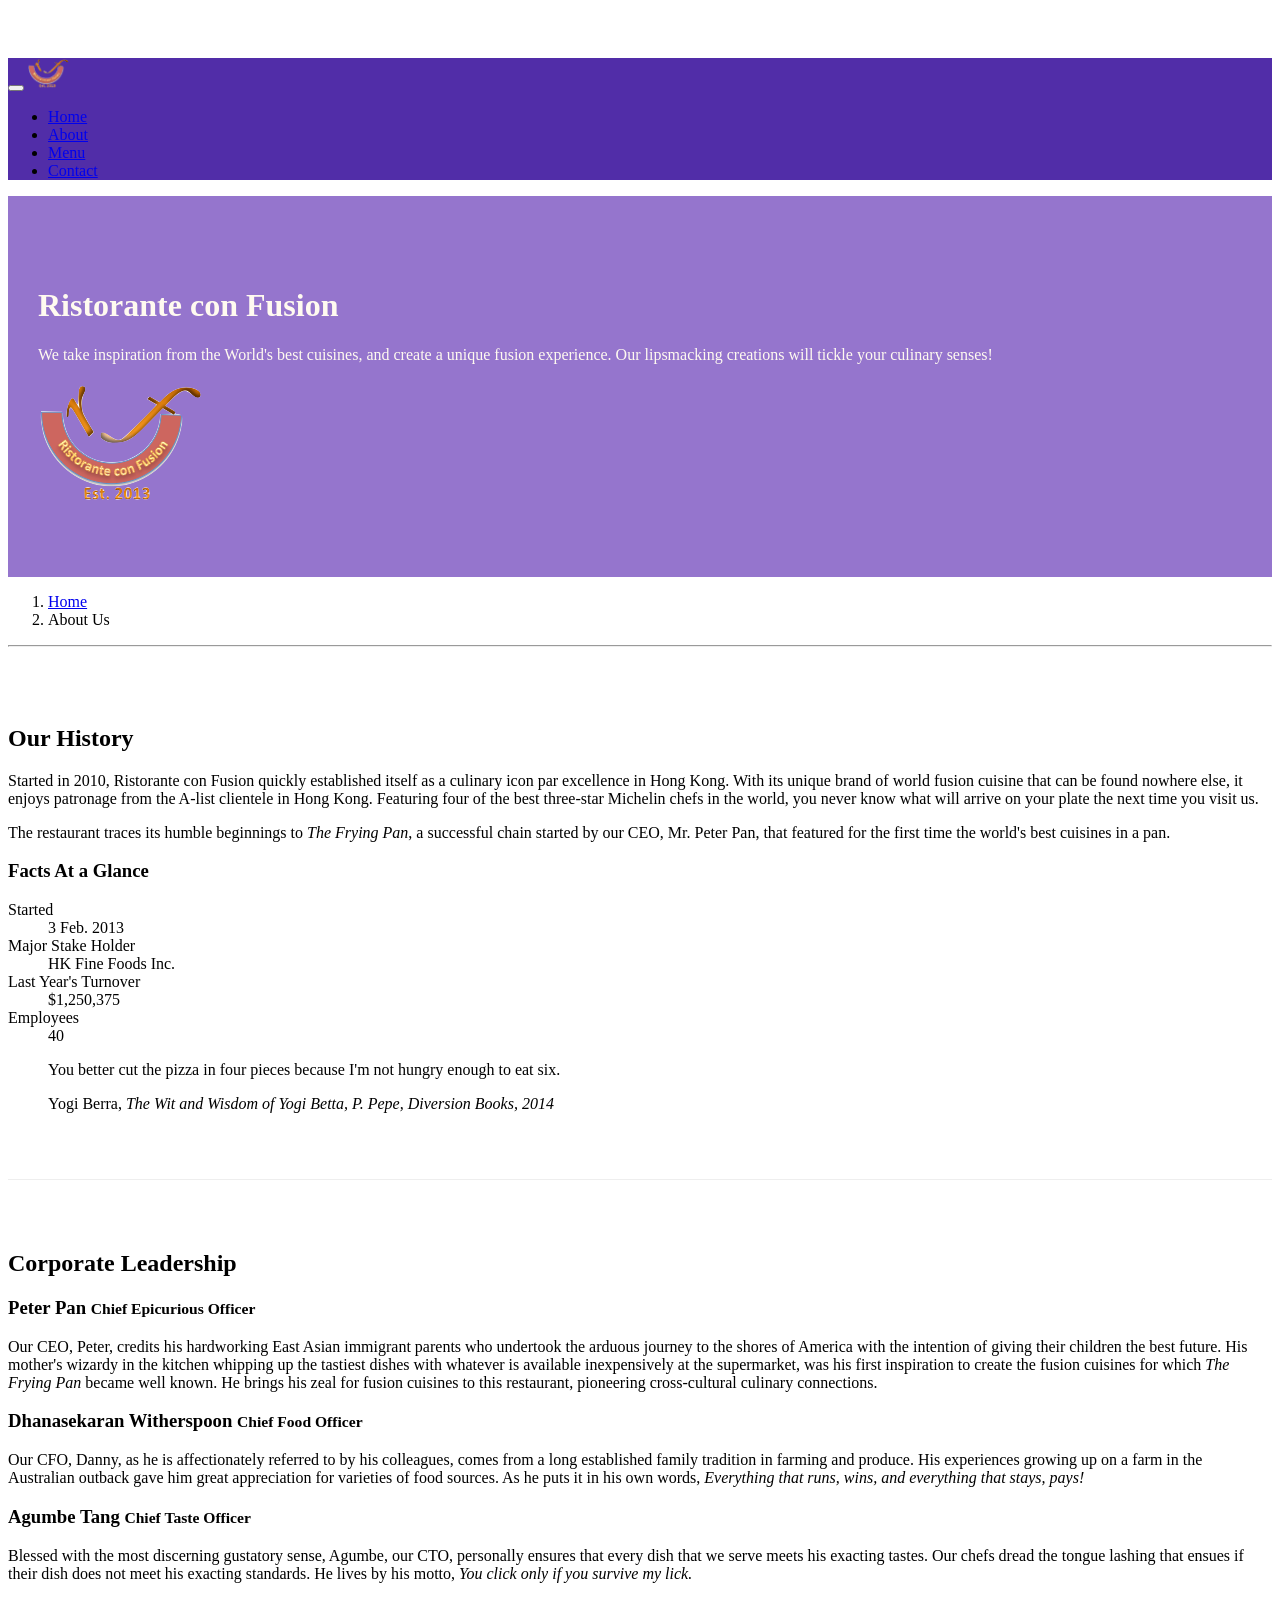
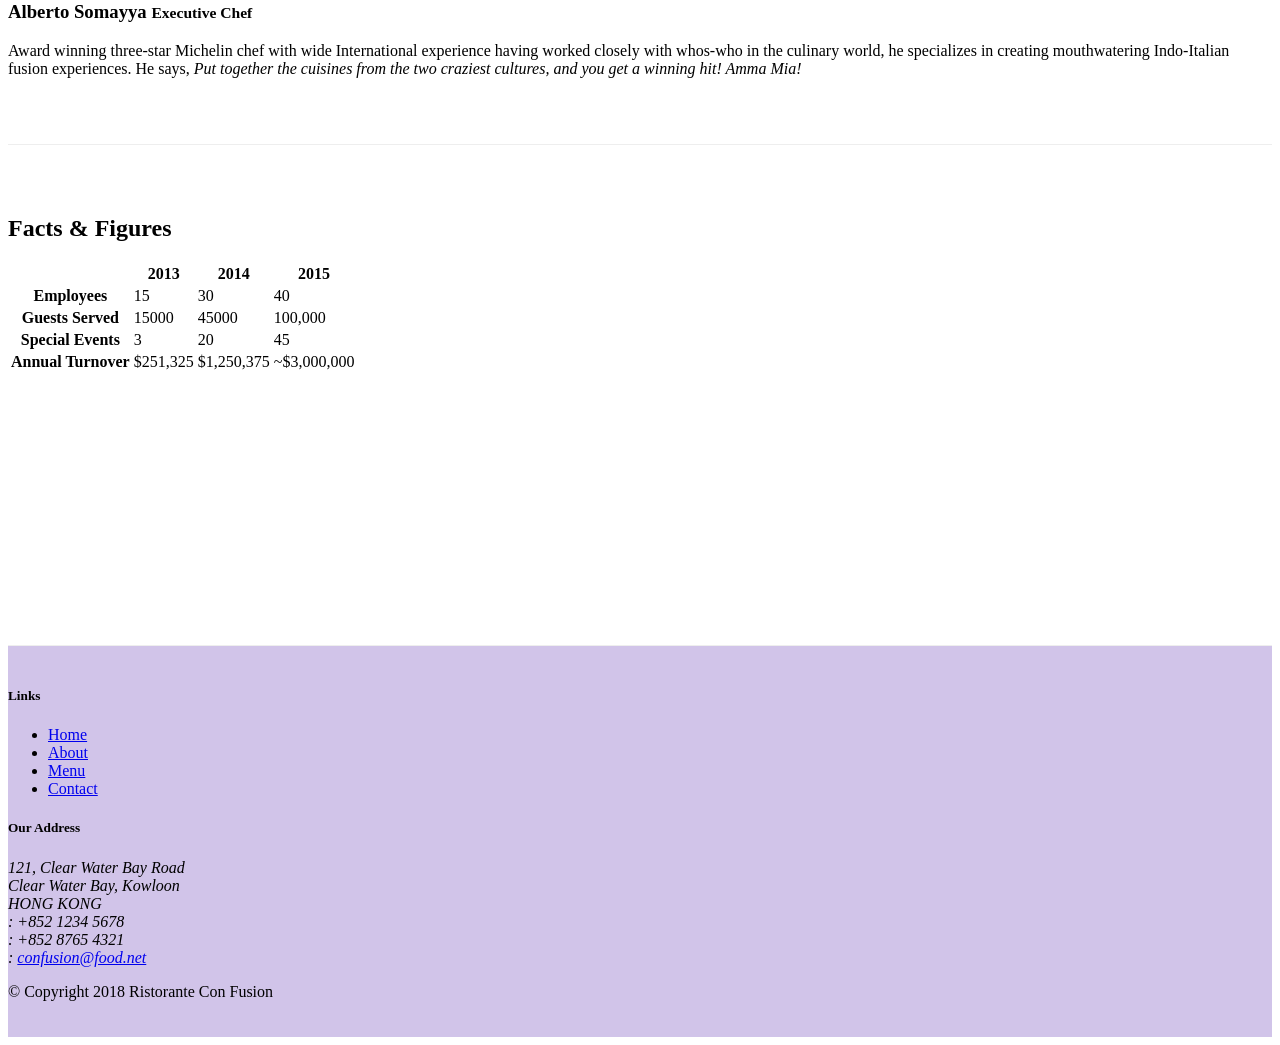
==== aboutus.html @ df8a65fa "initial repository" ====
<!DOCTYPE html>
<html lang="en">

<head>
  <meta charset="UTF-8">
  <meta http-equiv="X-UA-Compatible" content="IE=edge">
  <meta name="viewport" content="width=device-width, initial-scale=1.0">
  <link rel="stylesheet" href="node_modules/bootstrap/dist/css/bootstrap.min.css" />
  <link rel="stylesheet" href="node_modules/font-awesome/css/font-awesome.min.css" />
  <link rel="stylesheet" href="node_modules/bootstrap-social/bootstrap-social.css" />
  <link rel="stylesheet" href="./css/styles.css" />

  <title>Ristorante Con Fusion: About Us</title>
</head>

<body>
  <nav class="navbar navbar-dark navbar-expand-sm fixed-top">
    <div class="container">
      <button class="navbar-toggler" type="button" data-toggle="collapse" data-target="#Navbar">
        <span class="navbar-toggler-icon"></span>
      </button>
      <a class="navbar-brand mr-auto" href="/index.html"><img src="img/logo.png" height="30" width="41"></a>
      <div class="collapse navbar-collapse" id="Navbar">
        <ul class="navbar-nav mr-auto">
          <li class="nav-item"><a class="nav-link" href="/index.html"><span class="fa fa-home fa-lg"></span> Home</a>
          </li>
          <li class="nav-item active"><a class="nav-link" href="/aboutus.html"><span class="fa fa-info fa-lg"></span>
              About</a></li>
          <li class="nav-item"><a class="nav-link" href="#"><span class="fa fa-list fa-lg"></span> Menu</a></li>
          <li class="nav-item"><a class="nav-link" href="/contactus.html"><span class="fa fa-address-card fa-lg"></span>
              Contact</a></li>
        </ul>
      </div>
    </div>
  </nav>

  <header class="jumbotron">
    <div class="container">
      <div class="row row-header">
        <div class="col-12 col-sm-6">
          <h1>Ristorante con Fusion</h1>
          <p>We take inspiration from the World's best cuisines, and create a unique fusion experience. Our lipsmacking
            creations will tickle your culinary senses!</p>
        </div>
        <div class="col-12 col-sm align-self-center">
          <img src="img/logo.png" class="img-fluid">
        </div>
      </div>
    </div>
  </header>

  <div>
    <div class="container">
      <div class="row row-header">
        <ol class="col-12 breadcrumb">
          <li class="breadcrumb-item"><a href="/index.html">Home</a></li>
          <li class="breadcrumb-item active">About Us</li>
        </ol>
        <hr>
      </div>
    </div>

    <div class="container">
      <div class="row row-content">
        <h2 class="col-12">Our History</h2>
        <div class="col-12 col-sm-6">
          <p>Started in 2010, Ristorante con Fusion quickly established itself as a culinary icon par excellence in Hong
            Kong. With its unique brand of world fusion cuisine that can be found nowhere else, it enjoys patronage from
            the A-list clientele in Hong Kong. Featuring four of the best three-star Michelin chefs in the world, you
            never know what will arrive on your plate the next time you visit us.</p>
          <p>The restaurant traces its humble beginnings to <em>The Frying Pan</em>, a successful chain started by our
            CEO, Mr.
            Peter Pan, that featured for the first time the world's best cuisines in a pan.</p>
        </div>
        <div class="col-12 col-sm-6">
          <div class="card">
            <h3 class="card-header bg-primary text-white">Facts At a Glance</h3>
            <div class="card-body">
              <dl class="row">
                <dt class="col-6">Started</dt>
                <dd class="col-6">3 Feb. 2013</dd>
                <dt class="col-6">Major Stake Holder</dt>
                <dd class="col-6">HK Fine Foods Inc.</dd>
                <dt class="col-6">Last Year's Turnover</dt>
                <dd class="col-6">$1,250,375</dd>
                <dt class="col-6">Employees</dt>
                <dd class="col-6">40</dd>
              </dl>
            </div>
          </div>
        </div>
        <div class="col-12">
          <div class="card card-body bg-light">
            <blockquote class="blockquote">
              <p class="mb-0">You better cut the pizza in four pieces because I'm not hungry enough to eat six.</p>
              <footer class="blockquote-footer">Yogi Berra, <cite title="Source Title">The Wit and Wisdom of Yogi Betta,
                  P. Pepe, Diversion Books, 2014</cite></footer>
            </blockquote>
          </div>
        </div>
      </div>
    </div>


    <div class="container">
      <div class="row row-content">
        <h2 class="col-12">Corporate Leadership</h2>
        <h3>Peter Pan <small>Chief Epicurious Officer</small></h3>
        <p class="d-none d-sm-block">Our CEO, Peter, credits his hardworking East Asian immigrant parents who undertook
          the arduous journey to the shores of America with the intention of giving their children the best future. His
          mother's wizardy in the kitchen whipping up the tastiest dishes with whatever is available inexpensively at
          the supermarket, was his first inspiration to create the fusion cuisines for which <em>The Frying Pan</em>
          became well known. He brings his zeal for fusion cuisines to this restaurant, pioneering cross-cultural
          culinary connections.</p>
        <h3>Dhanasekaran Witherspoon <small>Chief Food Officer</small></h3>
        <p class="d-none d-sm-block">Our CFO, Danny, as he is affectionately referred to by his colleagues, comes from a
          long established family tradition in farming and produce. His experiences growing up on a farm in the
          Australian outback gave him great appreciation for varieties of food sources. As he puts it in his own words,
          <em>Everything that runs, wins, and everything that stays, pays!</em>
        </p>
        <h3>Agumbe Tang <small>Chief Taste Officer</small></h3>
        <p class="d-none d-sm-block">Blessed with the most discerning gustatory sense, Agumbe, our CTO, personally
          ensures that every dish that we serve meets his exacting tastes. Our chefs dread the tongue lashing that
          ensues if their dish does not meet his exacting standards. He lives by his motto, <em>You click only if you
            survive my lick.</em></p>
        <h3>Alberto Somayya <small>Executive Chef</small></h3>
        <p class="d-none d-sm-block">Award winning three-star Michelin chef with wide International experience having
          worked closely with whos-who in the culinary world, he specializes in creating mouthwatering Indo-Italian
          fusion experiences. He says, <em>Put together the cuisines from the two craziest cultures, and you get a
            winning hit! Amma Mia!</em></p>
      </div>
      <div class="row row-content">
        <div class="col-12 col-sm-9">
          <h2>Facts &amp; Figures</h2>
          <div class="table-responsive">
            <table class="table table-striped">
              <thead class="thead-dark">
                <tr>
                  <th>&nbsp;</th>
                  <th>2013</th>
                  <th>2014</th>
                  <th>2015</th>
                </tr>
              </thead>
              <tbody>
                <tr>
                  <th>Employees</th>
                  <td>15</td>
                  <td>30</td>
                  <td>40</td>
                </tr>
                <tr>
                  <th>Guests Served</th>
                  <td>15000</td>
                  <td>45000</td>
                  <td>100,000</td>
                </tr>
                <tr>
                  <th>Special Events</th>
                  <td>3</td>
                  <td>20</td>
                  <td>45</td>
                </tr>
                <tr>
                  <th>Annual Turnover</th>
                  <td>$251,325</td>
                  <td>$1,250,375</td>
                  <td>~$3,000,000</td>
                </tr>
              </tbody>
            </table>
          </div>

        </div>
        <div class="col-12 col-sm-3"></div>
      </div>
    </div>
  </div>

  <footer class="footer">
    <div class="container">
      <div class="row">
        <div class="col-4 offset-1 col-sm-2">
          <h5>Links</h5>
          <ul class="list-unstyled">
            <li><a href="#">Home</a></li>
            <li><a href="#">About</a></li>
            <li><a href="#">Menu</a></li>
            <li><a href="#">Contact</a></li>
          </ul>
        </div>
        <div class="col-7 col-sm-5">
          <h5>Our Address</h5>
          <address>
            121, Clear Water Bay Road<br>
            Clear Water Bay, Kowloon<br>
            HONG KONG<br>
            <i class="fa fa-phone fa-lg"></i>: +852 1234 5678<br>
            <i class="fa fa-fax fa-lg"></i>: +852 8765 4321<br>
            <i class="fa fa-envelope fa-lg"></i>: <a href="mailto:confusion@food.net">confusion@food.net</a>
          </address>
        </div>
        <div class="col-12 col-sm-4 align-self-center">
          <div class="text-center">
            <a class="btn btn-social-icon btn-google" href="http://google.com/+"><i
                class="fa fa-google-plus fa-lg"></i></a>
            <a class="btn btn-social-icon btn-facebook" href="http://www.facebook.com/profile.php?id="><i
                class="fa fa-facebook fa-lg"></i></a>
            <a class="btn btn-social-icon btn-linkedin" href="http://www.linkedin.com/in/"><i
                class="fa fa-linkedin fa-lg"></i></a>
            <a class="btn btn-social-icon btn-twitter" href="http://twitter.com/"><i
                class="fa fa-twitter fa-lg"></i></a>
            <a class="btn btn-social-icon btn-google" href="http://youtube.com/"><i class="fa fa-youtube fa-lg"></i></a>
            <a class="btn btn-social-icon" href="mailto:"><i class="fa fa-envelope fa-lg"></i></a>
          </div>
        </div>
      </div>
      <div class="row justify-content-center">
        <div class="col-auto">
          <p>© Copyright 2018 Ristorante Con Fusion</p>
        </div>
      </div>
    </div>
  </footer>

</body>

<script src="https://code.jquery.com/jquery-3.2.1.slim.min.js"
  integrity="sha384-KJ3o2DKtIkvYIK3UENzmM7KCkRr/rE9/Qpg6aAZGJwFDMVNA/GpGFF93hXpG5KkN" crossorigin="anonymous"></script>
<script src="https://maxcdn.bootstrapcdn.com/bootstrap/4.0.0-beta/js/bootstrap.min.js"
  integrity="sha384-h0AbiXch4ZDo7tp9hKZ4TsHbi047NrKGLO3SEJAg45jXxnGIfYzk4Si90RDIqNm1" crossorigin="anonymous"></script>
<script src="https://cdnjs.cloudflare.com/ajax/libs/popper.js/1.11.0/umd/popper.min.js"
  integrity="sha384-b/U6ypiBEHpOf/4+1nzFpr53nxSS+GLCkfwBdFNTxtclqqenISfwAzpKaMNFNmj4" crossorigin="anonymous"></script>


</html>
---- css/styles.css ----
.row-header {
  margin: 0px auto;
  padding: 0px auto;
}

.row-content{
  margin: 0px auto;
  padding: 50px 0px;
  border-bottom: 1px ridge;
  min-height: 400px;
}

.footer {
  background-color: #D1C4E9;
  margin: 0px auto;
  padding: 20px 0px;
}

.jumbotron {
  padding: 70px 30px;
  margin: 0px auto;
  background: #9575CD;
  color:floralwhite;
}

.address {
  font-size: 80%;
  margin: 0px;
  color: #0f0f0f
}

body{
  padding: 50px 0px 0px 0px;
  z-index:0;
}

.navbar-dark {
   background-color: #512DA8;
}
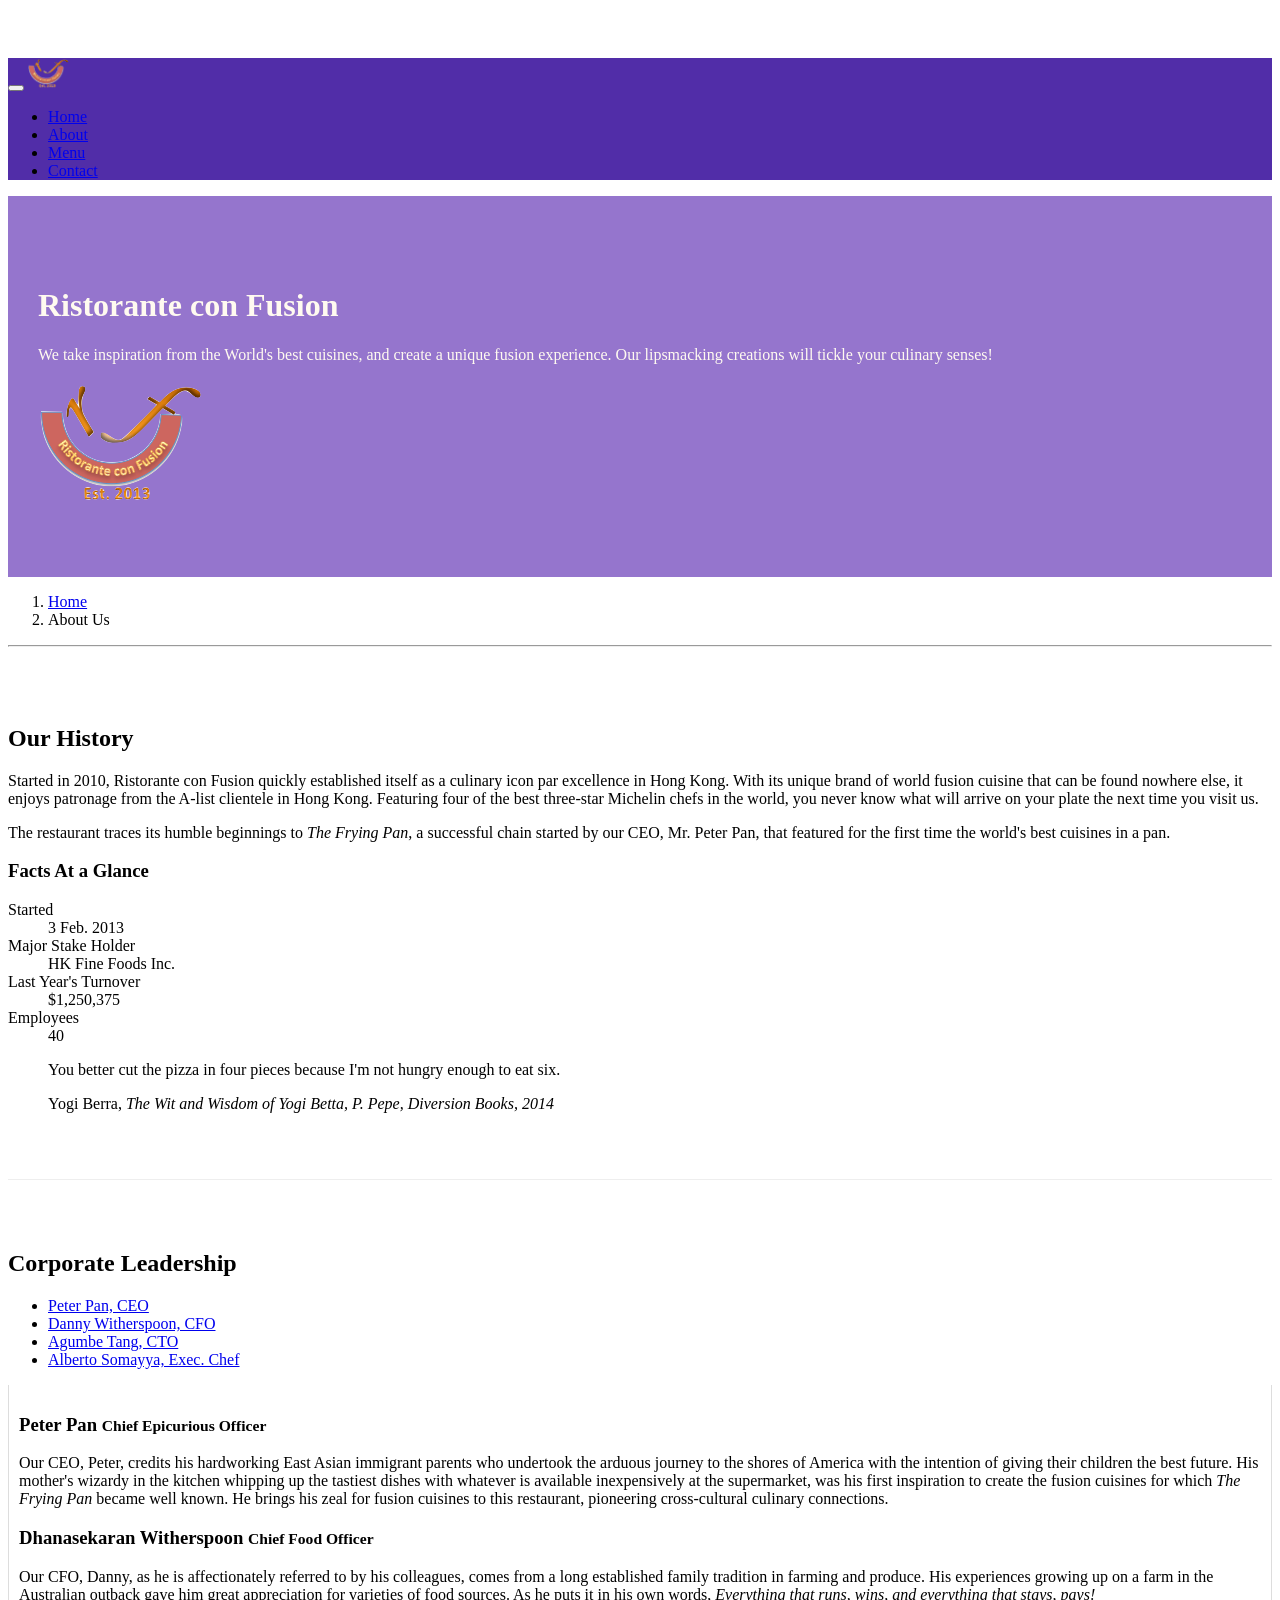
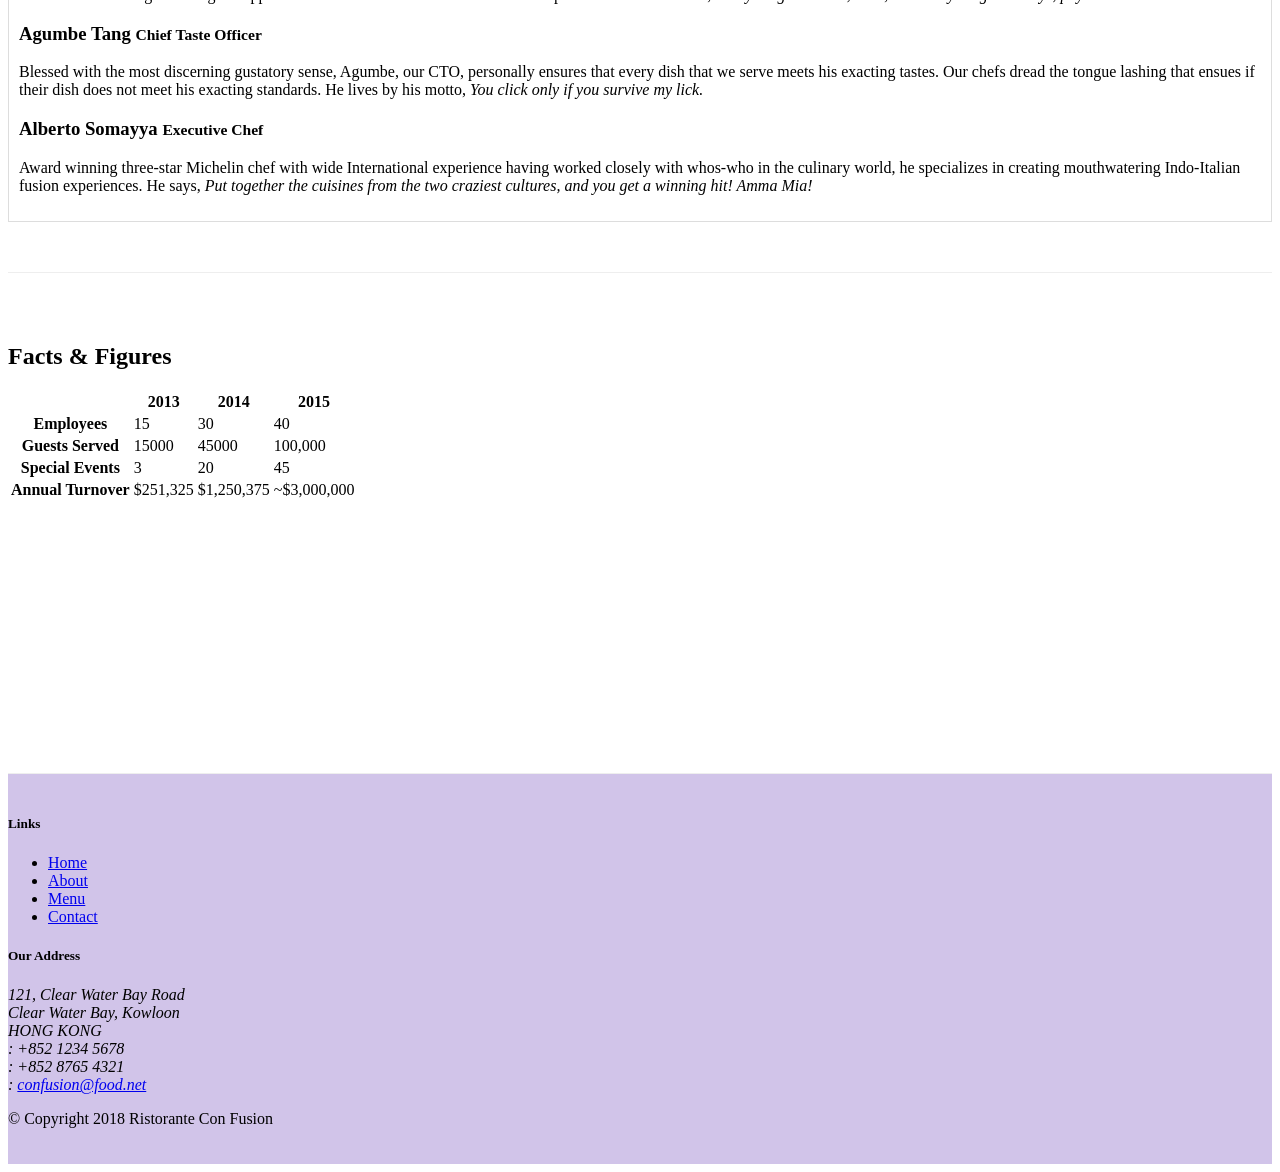
==== commit 1c079101: "tabs" ====
--- a/aboutus.html
+++ b/aboutus.html
@@ -105,30 +105,66 @@
     <div class="container">
       <div class="row row-content">
         <h2 class="col-12">Corporate Leadership</h2>
-        <h3>Peter Pan <small>Chief Epicurious Officer</small></h3>
-        <p class="d-none d-sm-block">Our CEO, Peter, credits his hardworking East Asian immigrant parents who undertook
-          the arduous journey to the shores of America with the intention of giving their children the best future. His
-          mother's wizardy in the kitchen whipping up the tastiest dishes with whatever is available inexpensively at
-          the supermarket, was his first inspiration to create the fusion cuisines for which <em>The Frying Pan</em>
-          became well known. He brings his zeal for fusion cuisines to this restaurant, pioneering cross-cultural
-          culinary connections.</p>
-        <h3>Dhanasekaran Witherspoon <small>Chief Food Officer</small></h3>
-        <p class="d-none d-sm-block">Our CFO, Danny, as he is affectionately referred to by his colleagues, comes from a
-          long established family tradition in farming and produce. His experiences growing up on a farm in the
-          Australian outback gave him great appreciation for varieties of food sources. As he puts it in his own words,
-          <em>Everything that runs, wins, and everything that stays, pays!</em>
-        </p>
-        <h3>Agumbe Tang <small>Chief Taste Officer</small></h3>
-        <p class="d-none d-sm-block">Blessed with the most discerning gustatory sense, Agumbe, our CTO, personally
-          ensures that every dish that we serve meets his exacting tastes. Our chefs dread the tongue lashing that
-          ensues if their dish does not meet his exacting standards. He lives by his motto, <em>You click only if you
-            survive my lick.</em></p>
-        <h3>Alberto Somayya <small>Executive Chef</small></h3>
-        <p class="d-none d-sm-block">Award winning three-star Michelin chef with wide International experience having
-          worked closely with whos-who in the culinary world, he specializes in creating mouthwatering Indo-Italian
-          fusion experiences. He says, <em>Put together the cuisines from the two craziest cultures, and you get a
-            winning hit! Amma Mia!</em></p>
-      </div>
+
+        <ul class="nav nav-tabs">
+          <li class="nav-item">
+            <a class="nav-link active" href="#peter" role="tab" data-toggle="tab">Peter Pan, CEO</a>
+          </li>
+          <li class="nav-item">
+            <a class="nav-link" href="#danny" role="tab" data-toggle="tab">Danny Witherspoon, CFO</a>
+          </li>
+          <li class="nav-item">
+            <a class="nav-link" href="#agumbe" role="tab" data-toggle="tab">Agumbe Tang, CTO</a>
+          </li>
+          <li class="nav-item">
+            <a class="nav-link" href="#alberto" role="tab" data-toggle="tab">Alberto Somayya, Exec. Chef</a>
+          </li>
+        </ul>
+
+        <div class="tab-content">
+          <div role="tabpanel" class="tab-pane fade show active" id="peter">
+            <h3>Peter Pan <small>Chief Epicurious Officer</small></h3>
+            <p class="d-none d-sm-block">Our CEO, Peter, credits his hardworking East Asian immigrant parents who
+              undertook
+              the arduous journey to the shores of America with the intention of giving their children the best future.
+              His
+              mother's wizardy in the kitchen whipping up the tastiest dishes with whatever is available inexpensively at
+              the supermarket, was his first inspiration to create the fusion cuisines for which <em>The Frying Pan</em>
+              became well known. He brings his zeal for fusion cuisines to this restaurant, pioneering cross-cultural
+              culinary connections.</p>
+          </div>
+          
+          <div role="tabpanel" class="tab-pane fade" id="danny">
+            <h3>Dhanasekaran Witherspoon <small>Chief Food Officer</small></h3>
+            <p class="d-none d-sm-block">Our CFO, Danny, as he is affectionately referred to by his colleagues, comes from
+              a
+              long established family tradition in farming and produce. His experiences growing up on a farm in the
+              Australian outback gave him great appreciation for varieties of food sources. As he puts it in his own
+              words,
+              <em>Everything that runs, wins, and everything that stays, pays!</em>
+            </p>
+          </div>
+
+          <div role="tabpanel" class="tab-pane fade" id="agumbe">
+            <h3>Agumbe Tang <small>Chief Taste Officer</small></h3>
+            <p class="d-none d-sm-block">Blessed with the most discerning gustatory sense, Agumbe, our CTO, personally
+              ensures that every dish that we serve meets his exacting tastes. Our chefs dread the tongue lashing that
+              ensues if their dish does not meet his exacting standards. He lives by his motto, <em>You click only if you
+                survive my lick.</em>
+            </p>
+          </div>
+
+          <div role="tabpanel" class="tab-pane fade" id="alberto">
+            <h3>Alberto Somayya <small>Executive Chef</small></h3>
+            <p class="d-none d-sm-block">Award winning three-star Michelin chef with wide International experience having
+              worked closely with whos-who in the culinary world, he specializes in creating mouthwatering Indo-Italian
+              fusion experiences. He says, <em>Put together the cuisines from the two craziest cultures, and you get a
+                winning hit! Amma Mia!</em>
+            </p>
+          </div>
+        </div>
+      </div>
+
       <div class="row row-content">
         <div class="col-12 col-sm-9">
           <h2>Facts &amp; Figures</h2>
--- a/css/styles.css
+++ b/css/styles.css
@@ -37,3 +37,10 @@
 .navbar-dark {
    background-color: #512DA8;
 }
+
+.tab-content {
+  border-left: 1px solid #ddd;
+  border-right: 1px solid #ddd;
+  border-bottom: 1px solid #ddd;
+  padding: 10px;
+}
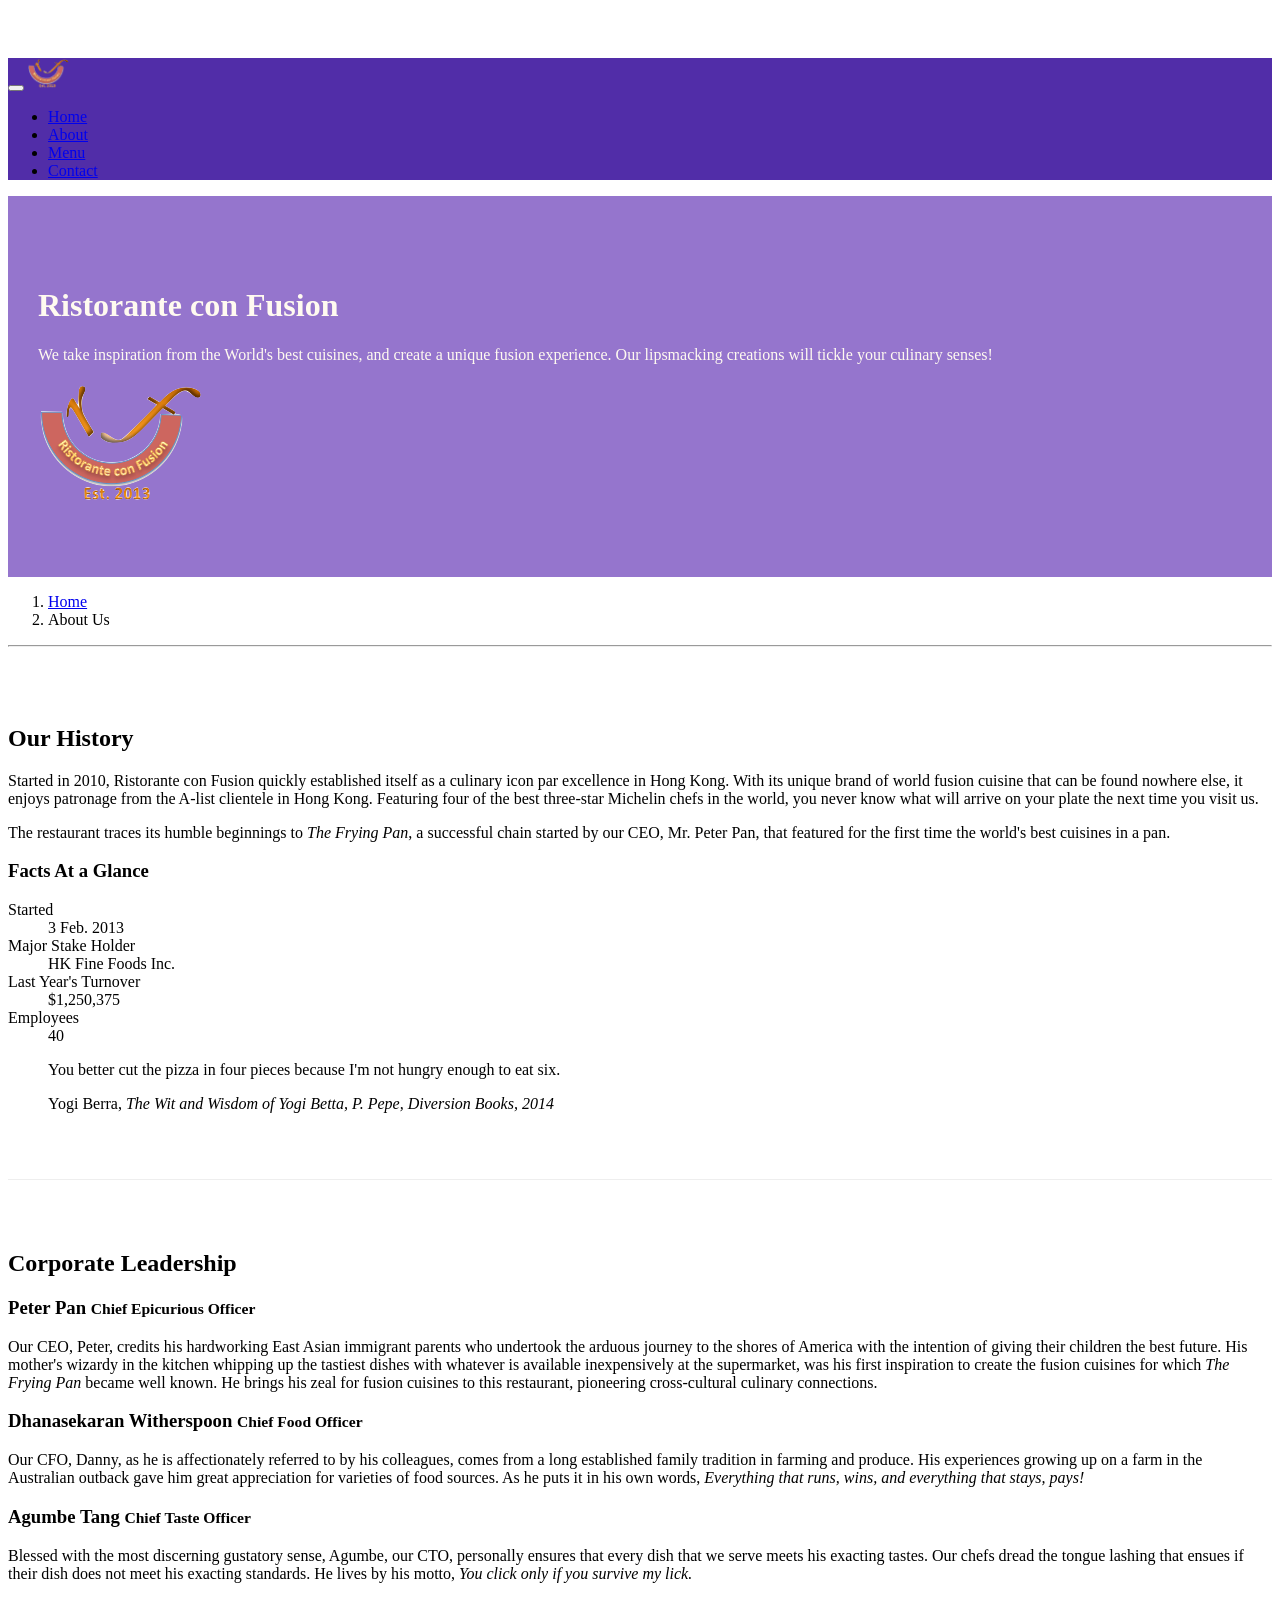
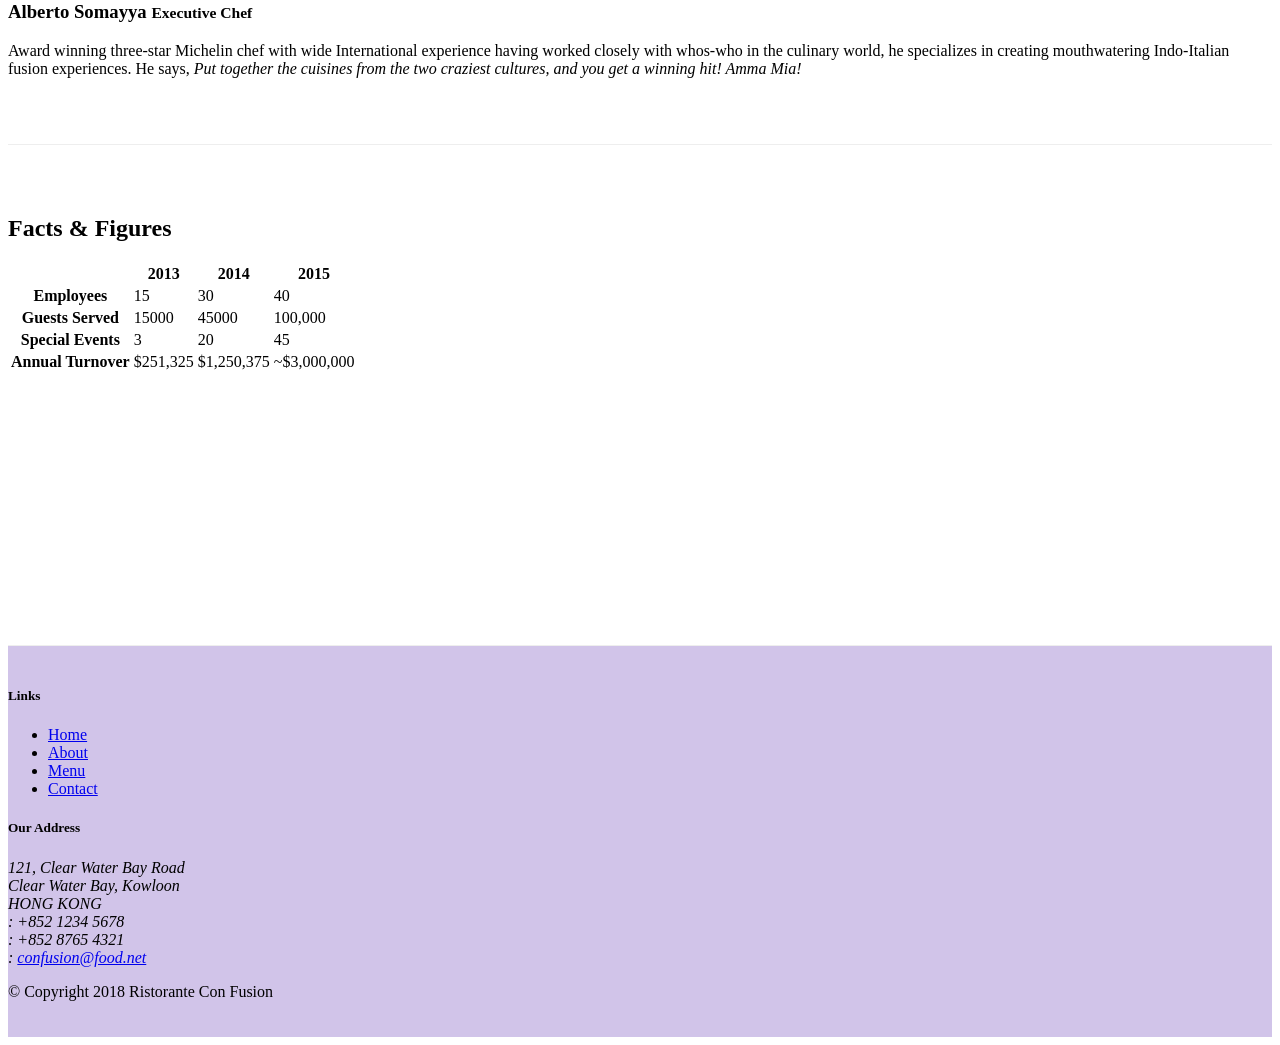
==== commit cf4fa1cf: "tooltips & modals" ====
--- a/aboutus.html
+++ b/aboutus.html
@@ -106,62 +106,88 @@
       <div class="row row-content">
         <h2 class="col-12">Corporate Leadership</h2>
 
-        <ul class="nav nav-tabs">
-          <li class="nav-item">
-            <a class="nav-link active" href="#peter" role="tab" data-toggle="tab">Peter Pan, CEO</a>
-          </li>
-          <li class="nav-item">
-            <a class="nav-link" href="#danny" role="tab" data-toggle="tab">Danny Witherspoon, CFO</a>
-          </li>
-          <li class="nav-item">
-            <a class="nav-link" href="#agumbe" role="tab" data-toggle="tab">Agumbe Tang, CTO</a>
-          </li>
-          <li class="nav-item">
-            <a class="nav-link" href="#alberto" role="tab" data-toggle="tab">Alberto Somayya, Exec. Chef</a>
-          </li>
-        </ul>
-
-        <div class="tab-content">
-          <div role="tabpanel" class="tab-pane fade show active" id="peter">
-            <h3>Peter Pan <small>Chief Epicurious Officer</small></h3>
-            <p class="d-none d-sm-block">Our CEO, Peter, credits his hardworking East Asian immigrant parents who
-              undertook
-              the arduous journey to the shores of America with the intention of giving their children the best future.
-              His
-              mother's wizardy in the kitchen whipping up the tastiest dishes with whatever is available inexpensively at
-              the supermarket, was his first inspiration to create the fusion cuisines for which <em>The Frying Pan</em>
-              became well known. He brings his zeal for fusion cuisines to this restaurant, pioneering cross-cultural
-              culinary connections.</p>
-          </div>
-          
-          <div role="tabpanel" class="tab-pane fade" id="danny">
-            <h3>Dhanasekaran Witherspoon <small>Chief Food Officer</small></h3>
-            <p class="d-none d-sm-block">Our CFO, Danny, as he is affectionately referred to by his colleagues, comes from
-              a
-              long established family tradition in farming and produce. His experiences growing up on a farm in the
-              Australian outback gave him great appreciation for varieties of food sources. As he puts it in his own
-              words,
-              <em>Everything that runs, wins, and everything that stays, pays!</em>
-            </p>
-          </div>
-
-          <div role="tabpanel" class="tab-pane fade" id="agumbe">
-            <h3>Agumbe Tang <small>Chief Taste Officer</small></h3>
-            <p class="d-none d-sm-block">Blessed with the most discerning gustatory sense, Agumbe, our CTO, personally
-              ensures that every dish that we serve meets his exacting tastes. Our chefs dread the tongue lashing that
-              ensues if their dish does not meet his exacting standards. He lives by his motto, <em>You click only if you
-                survive my lick.</em>
-            </p>
-          </div>
-
-          <div role="tabpanel" class="tab-pane fade" id="alberto">
-            <h3>Alberto Somayya <small>Executive Chef</small></h3>
-            <p class="d-none d-sm-block">Award winning three-star Michelin chef with wide International experience having
-              worked closely with whos-who in the culinary world, he specializes in creating mouthwatering Indo-Italian
-              fusion experiences. He says, <em>Put together the cuisines from the two craziest cultures, and you get a
-                winning hit! Amma Mia!</em>
-            </p>
-          </div>
+        <div id="accordion">
+          <div class="card">
+            <div class="card-header" role="tab" id="peterhead">
+              <h3 class="mb-0">
+                <a data-toggle="collapse" data-target="#peter">
+                  Peter Pan <small>Chief Epicurious Officer</small>
+                </a>
+              </h3>
+            </div>
+            <div class="collapse show" id="peter" data-parent="#accordion">
+              <div class="card-body">
+                <p class="d-none d-sm-block">Our CEO, Peter, credits his hardworking East Asian immigrant parents who
+                  undertook
+                  the arduous journey to the shores of America with the intention of giving their children the best future.
+                  His
+                  mother's wizardy in the kitchen whipping up the tastiest dishes with whatever is available inexpensively at
+                  the supermarket, was his first inspiration to create the fusion cuisines for which <em>The Frying Pan</em>
+                  became well known. He brings his zeal for fusion cuisines to this restaurant, pioneering cross-cultural
+                  culinary connections.</p>
+              </div>     
+            </div>
+          </div>
+
+          <div class="card">
+            <div class="card-header" role="tab" id="dannyhead">
+              <h3 class="mb-0">
+                <a class="collapsed" data-toggle="collapse" data-target="#danny">
+                  Dhanasekaran Witherspoon <small>Chief Food Officer</small>
+                </a>
+              </h3>
+            </div>
+            <div class="collapse" id="danny" data-parent="#accordion">
+              <div class="card-body">
+                <p class="d-none d-sm-block">Our CFO, Danny, as he is affectionately referred to by his colleagues, comes from
+                  a
+                  long established family tradition in farming and produce. His experiences growing up on a farm in the
+                  Australian outback gave him great appreciation for varieties of food sources. As he puts it in his own
+                  words,
+                  <em>Everything that runs, wins, and everything that stays, pays!</em>
+                </p>
+              </div>     
+            </div>
+          </div>
+
+          <div class="card">
+            <div class="card-header" role="tab" id="agumbehead">
+              <h3 class="mb-0">
+                <a class="collapsed" data-toggle="collapse" data-target="#agumbe">
+                  Agumbe Tang <small>Chief Taste Officer</small>
+                </a>
+              </h3>
+            </div>
+            <div class="collapse" id="agumbe" data-parent="#accordion">
+              <div class="card-body">
+                <p class="d-none d-sm-block">Blessed with the most discerning gustatory sense, Agumbe, our CTO, personally
+                  ensures that every dish that we serve meets his exacting tastes. Our chefs dread the tongue lashing that
+                  ensues if their dish does not meet his exacting standards. He lives by his motto, <em>You click only if you
+                    survive my lick.</em>
+                </p>
+              </div>     
+            </div>
+          </div>
+
+          <div class="card">
+            <div class="card-header" role="tab" id="albertohead">
+              <h3 class="mb-0">
+                <a class="collapsed" data-toggle="collapse" data-target="#alberto">
+                  Alberto Somayya <small>Executive Chef</small>
+                </a>
+              </h3>
+            </div>
+            <div class="collapse" id="alberto" data-parent="#accordion">
+              <div class="card-body">
+                <p class="d-none d-sm-block">Award winning three-star Michelin chef with wide International experience having
+                  worked closely with whos-who in the culinary world, he specializes in creating mouthwatering Indo-Italian
+                  fusion experiences. He says, <em>Put together the cuisines from the two craziest cultures, and you get a
+                    winning hit! Amma Mia!</em>
+                </p>
+              </div>     
+            </div>
+          </div>
+
         </div>
       </div>
 
